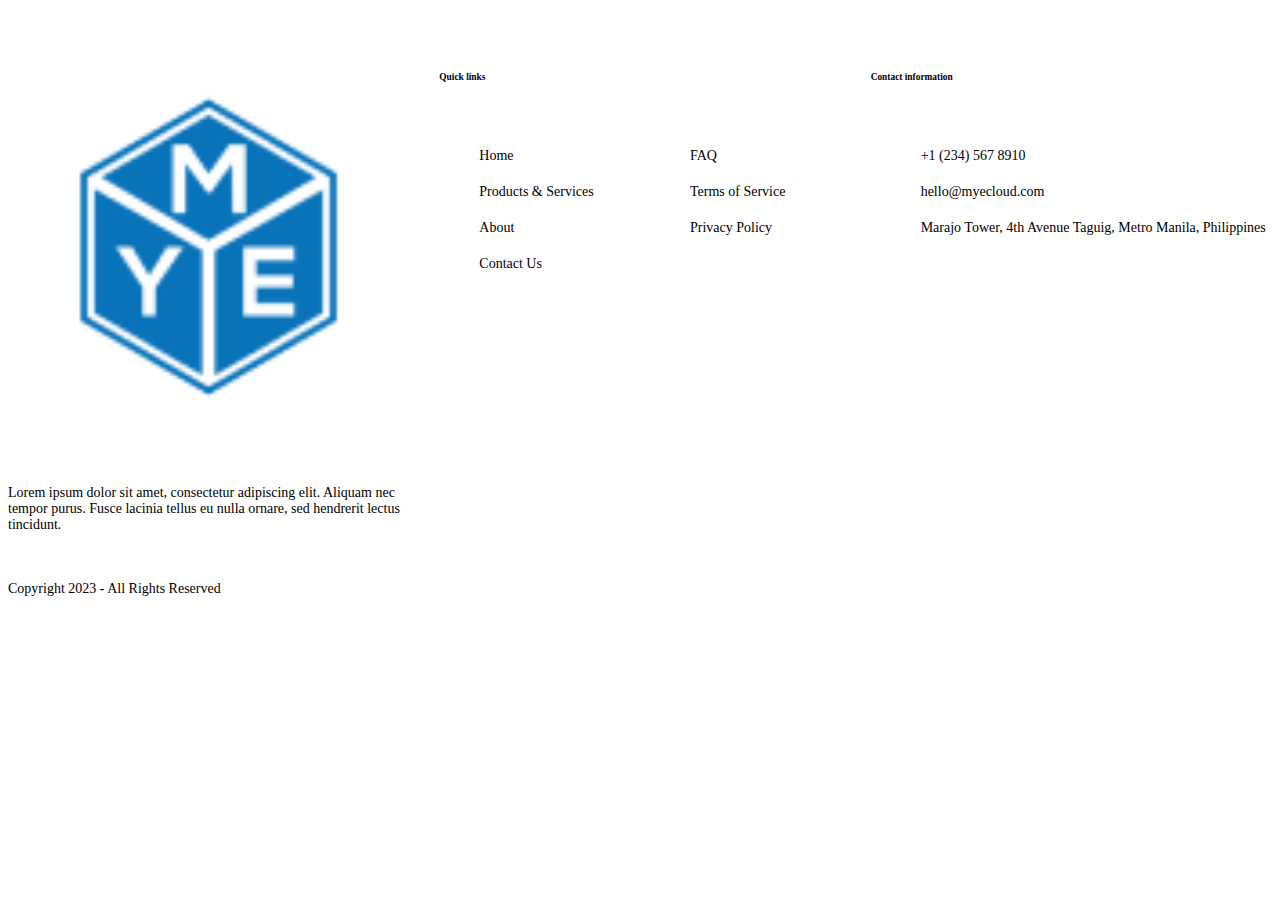
==== src/component/footer.html @ 457e0ba2 "Inital setip" ====
<!DOCTYPE html>
<html lang="en">

<head>
    <meta charset="UTF-8">
    <meta http-equiv="X-UA-Compatible" content="IE=edge">
    <meta name="viewport" content="width=device-width, initial-scale=1.0">

    <!-- STYLESHEETS -->
    <link rel="stylesheet" href="/css/footer.css">

    <title>Document</title>
</head>

<body>

    <nav id="footer">
        <div class="mt-1">
            <div class="footer">
                <div class="one">
                    <img id="logo" src="/public/logo/MYE-Logo.png" title="Logo" alt="Logo" />
                    <p class="company-description">Lorem ipsum dolor sit amet, consectetur adipiscing elit. Aliquam nec
                        tempor purus. Fusce lacinia tellus eu nulla ornare,
                        sed hendrerit lectus tincidunt.</p>
                    <p>Copyright 2023 - All Rights Reserved</p>
                </div>

                <div class="two">
                    <h6>Quick links</h6>
                    <div>
                        <ul>
                            <li>Home</li>
                            <li>Products & Services</li>
                            <li>About</li>
                            <li>Contact Us</li>
                        </ul>

                        <ul>
                            <li>FAQ</li>
                            <li>Terms of Service</li>
                            <li>Privacy Policy</li>
                        </ul>
                    </div>

                </div>

                <div class="three">
                    <h6>Contact information</h6>
                    <ul>
                        <li>
                            <i class="fa-solid fa-phone-volume"></i>
                            +1 (234) 567 8910
                        </li>
                        <li>
                            <i class="fa-solid fa-envelope"></i>
                            hello@myecloud.com
                        </li>
                        <li>
                            <i class="fa-sharp fa-solid fa-location-dot"></i>
                            Marajo Tower, 4th Avenue
                            Taguig, Metro Manila, Philippines
                        </li>
                    </ul>
                </div>
            </div>

        </div>
    </nav>

</body>

</html>
---- css/footer.css ----
.footer {
    display: grid;
    grid-template-columns: repeat(3, 1fr);
    gap: 30px;
    margin-top: 50px;
    min-height: 100px;
}

.footer div {
    font-size: 14px;
    display: flex;
    flex-direction: column;
    gap: 20px;
    margin-bottom: 50px;
}

.footer div h6 {
    color: var(--violet-color);
    font-weight: 700;
}

.footer .two div {
    display: grid;
    grid-template-columns: repeat(2, 1fr);
}

.footer .two div ul li {
    list-style: none;
    padding: 10px 0;
    transition: 300ms;
}

.footer .two div ul li:hover {
    color: var(--violet-color);
    cursor: pointer;
}

.footer .three ul li {
    list-style: none;
    padding: 10px 0;
    animation-duration: 300ms;
}

.footer .three ul li:hover {
    color: var(--violet-color);
    cursor: pointer;
}

.footer .three ul li i {
    padding-right: 10px;
}

/* ====== BREAK POINTS ====== */

@media only screen and (max-width: 1200px) {
    .footer {
        grid-template-columns: repeat(3, 1fr);
    }

    .footer div {
        margin-bottom: 30px;
    }
}

@media only screen and (max-width: 992px) {
    .footer {
        grid-template-columns: repeat(2, 1fr);
    }

    .footer div {
        margin-bottom: 20px;
    }
}

@media only screen and (max-width: 576px) {
    .footer {
        grid-template-columns: repeat(1, 1fr);
    }

    .footer div {
        margin-bottom: 10px;
    }
}
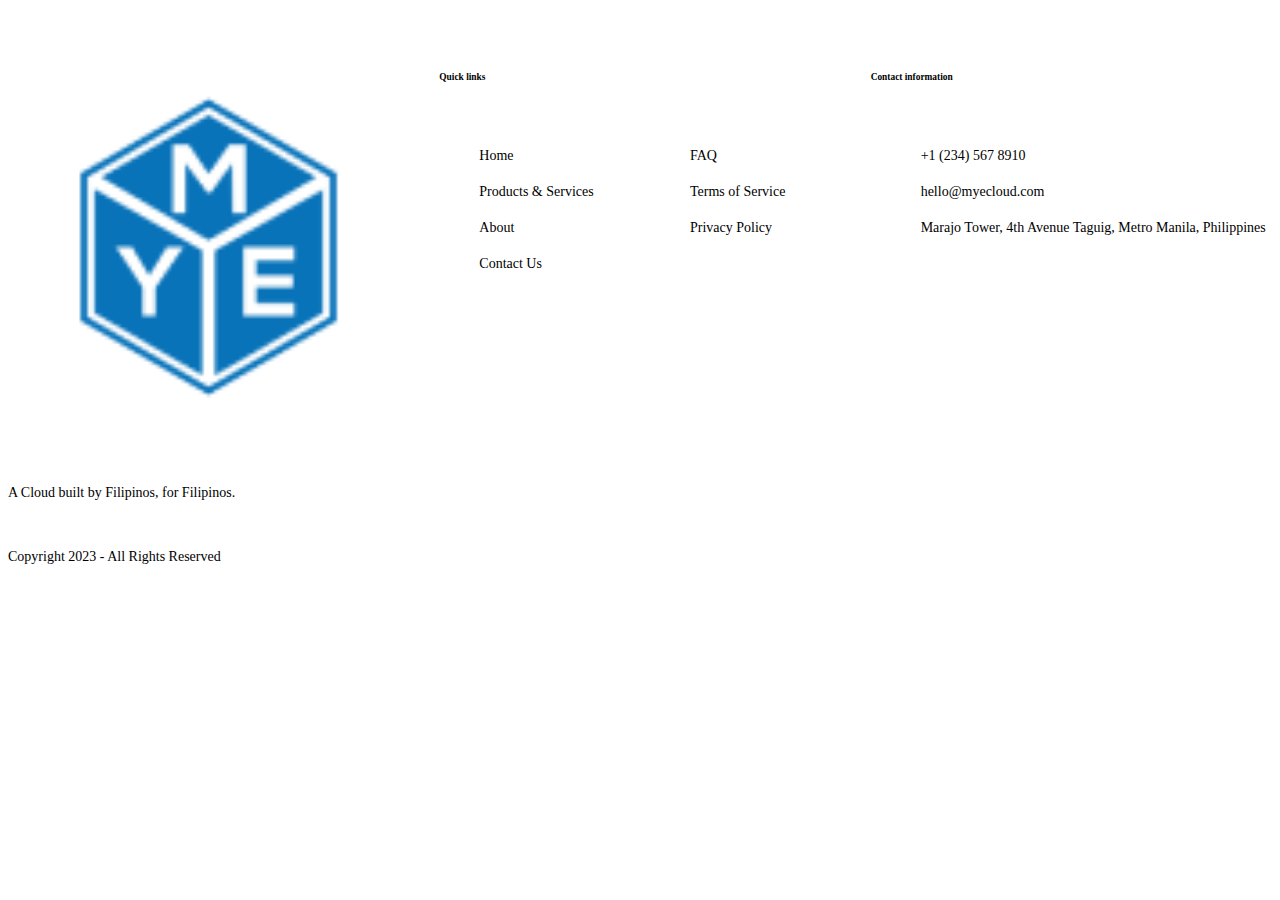
==== commit e333d27e: "Address comments" ====
--- a/src/component/footer.html
+++ b/src/component/footer.html
@@ -19,9 +19,7 @@
             <div class="footer">
                 <div class="one">
                     <img id="logo" src="/public/logo/MYE-Logo.png" title="Logo" alt="Logo" />
-                    <p class="company-description">Lorem ipsum dolor sit amet, consectetur adipiscing elit. Aliquam nec
-                        tempor purus. Fusce lacinia tellus eu nulla ornare,
-                        sed hendrerit lectus tincidunt.</p>
+                    <p class="company-description">A Cloud built by Filipinos, for Filipinos.</p>
                     <p>Copyright 2023 - All Rights Reserved</p>
                 </div>
 
